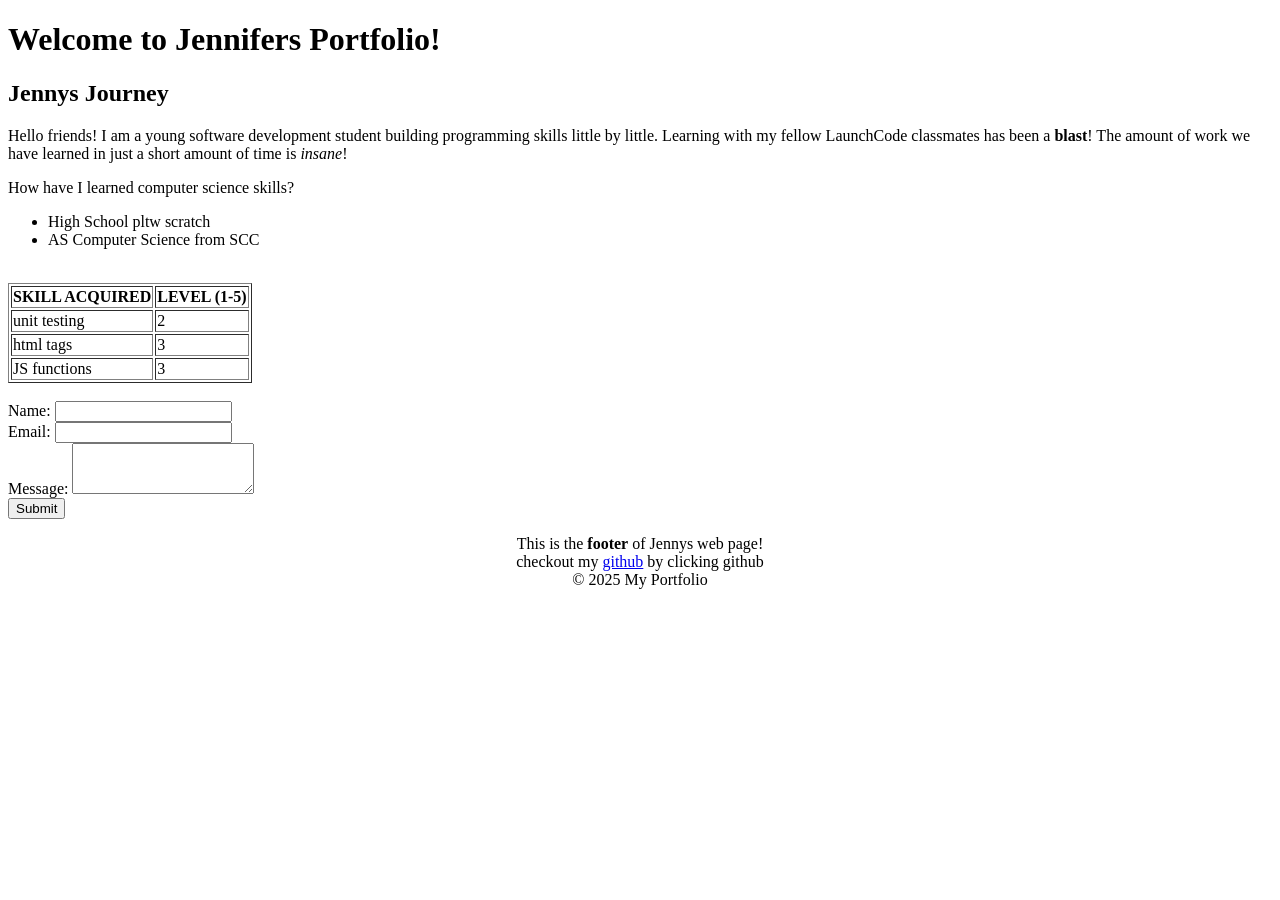
==== index.html @ ec3d0fc6 "initial completion" ====
<!DOCTYPE html>
<html lang="en">

<!--
04/30/25
HTML & CSS - 2 Practice: Portfolio Page
-->

<head>
   <meta charset="UTF-8">
   <meta name="viewport" content="width=device-width, initial-scale=1.0">
   <title>Jennifers Portfolio</title>
</head>

<body>
   <header>
      <h1>Welcome to Jennifers Portfolio!</h1>
      <h2>Jennys Journey</h2>
   </header>
   <main>
      <p>
         Hello friends! I am a young software development student building programming skills little by little.
         Learning with my fellow LaunchCode classmates has been a <strong>blast</strong>!
         The amount of work we have learned in just a short amount of time is <em>insane</em>!
      </p>

      <p>
         How have I learned computer science skills?
      <ul>
         <li>High School pltw scratch</li>
         <li>AS Computer Science from SCC</li>
      </ul>
      </p>

      <br>

      <section>
         <table border="1">
            <thead>
               <tr>
                  <th>SKILL ACQUIRED</th>
                  <th>LEVEL (1-5)</th>
               </tr>
            </thead>
            <tr>
               <td>unit testing</td>
               <td>2</td>
            </tr>
            <tr>
               <td>html tags</td>
               <td>3</td>
            </tr>
            <tr>
               <td>JS functions</td>
               <td>3</td>
            </tr>
         </table>
      </section>

      <br>

      <section>
         <form action="/submit.php" target="_blank" method="POST">
            <label for="name">Name:</label>
            <input type="text" id="name" name="name">
            <br>
            <label for="email">Email:</label>
            <input type="email" id="email" name="email">
            <br>
            <label for="name">Message:</label>
            <textarea name="message" rows="3" cols="20"></textarea>
            <br>
            <button type="submit">Submit</button>
         </form>
      </section>
   </main>
   <footer>
      <p style="text-align: center;">
         This is the <strong>footer</strong> of Jennys web page!
         <br>
         checkout my <a href="https://github.com/jennyoleary87">github</a> by clicking github
         <br>
         &copy; 2025 My Portfolio
      </p>
   </footer>


</body>

</html>
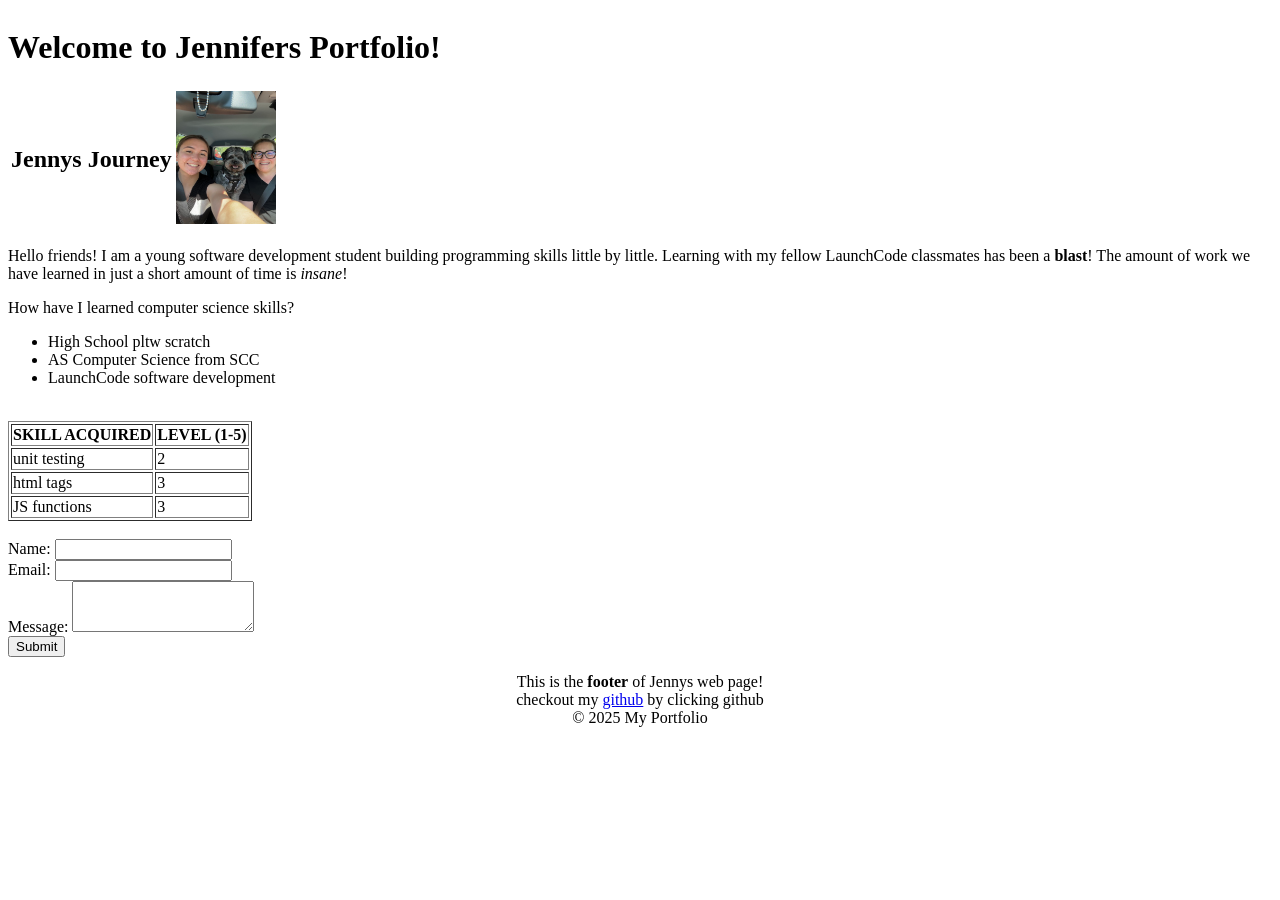
==== commit 3f86a2b7: "add image" ====
--- a/index.html
+++ b/index.html
@@ -13,9 +13,16 @@
 </head>
 
 <body>
-   <header>
+   <header style="align-content: center;">
       <h1>Welcome to Jennifers Portfolio!</h1>
-      <h2>Jennys Journey</h2>
+      <table>
+         <tr>
+            <th>
+               <h2>Jennys Journey</h2>
+            </th>
+            <th><img src="/louie.jpg" alt="louie" width="100"></th>
+         </tr>
+      </table>
    </header>
    <main>
       <p>
@@ -29,6 +36,7 @@
       <ul>
          <li>High School pltw scratch</li>
          <li>AS Computer Science from SCC</li>
+         <li>LaunchCode software development</li>
       </ul>
       </p>
 
@@ -67,7 +75,7 @@
             <label for="email">Email:</label>
             <input type="email" id="email" name="email">
             <br>
-            <label for="name">Message:</label>
+            <label for="message">Message:</label>
             <textarea name="message" rows="3" cols="20"></textarea>
             <br>
             <button type="submit">Submit</button>
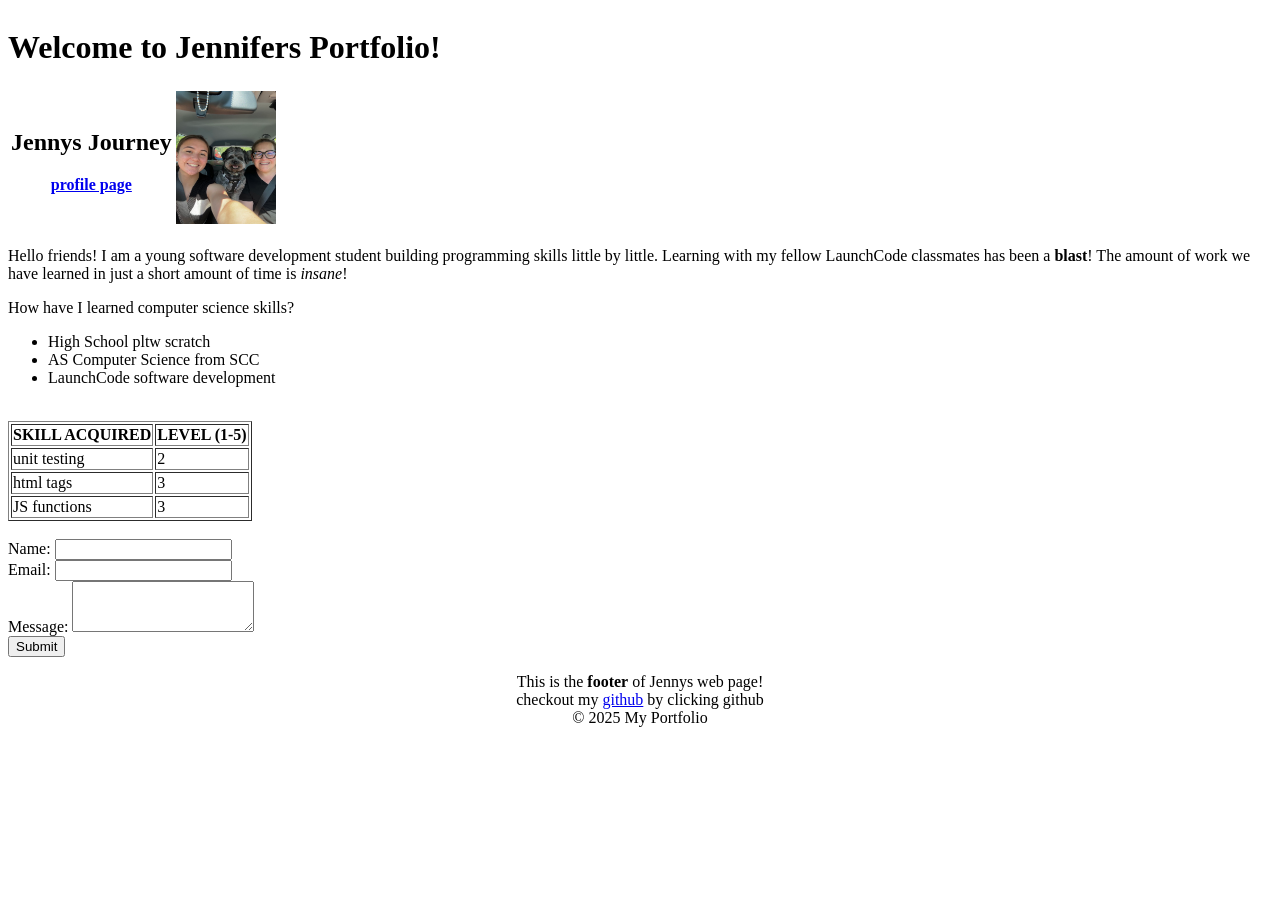
==== commit d742af67: "complete css tasks" ====
--- a/index.html
+++ b/index.html
@@ -19,6 +19,9 @@
          <tr>
             <th>
                <h2>Jennys Journey</h2>
+               <p>
+                  <a href="/profile-page.html">profile page</a>
+               </p>
             </th>
             <th><img src="/louie.jpg" alt="louie" width="100"></th>
          </tr>
